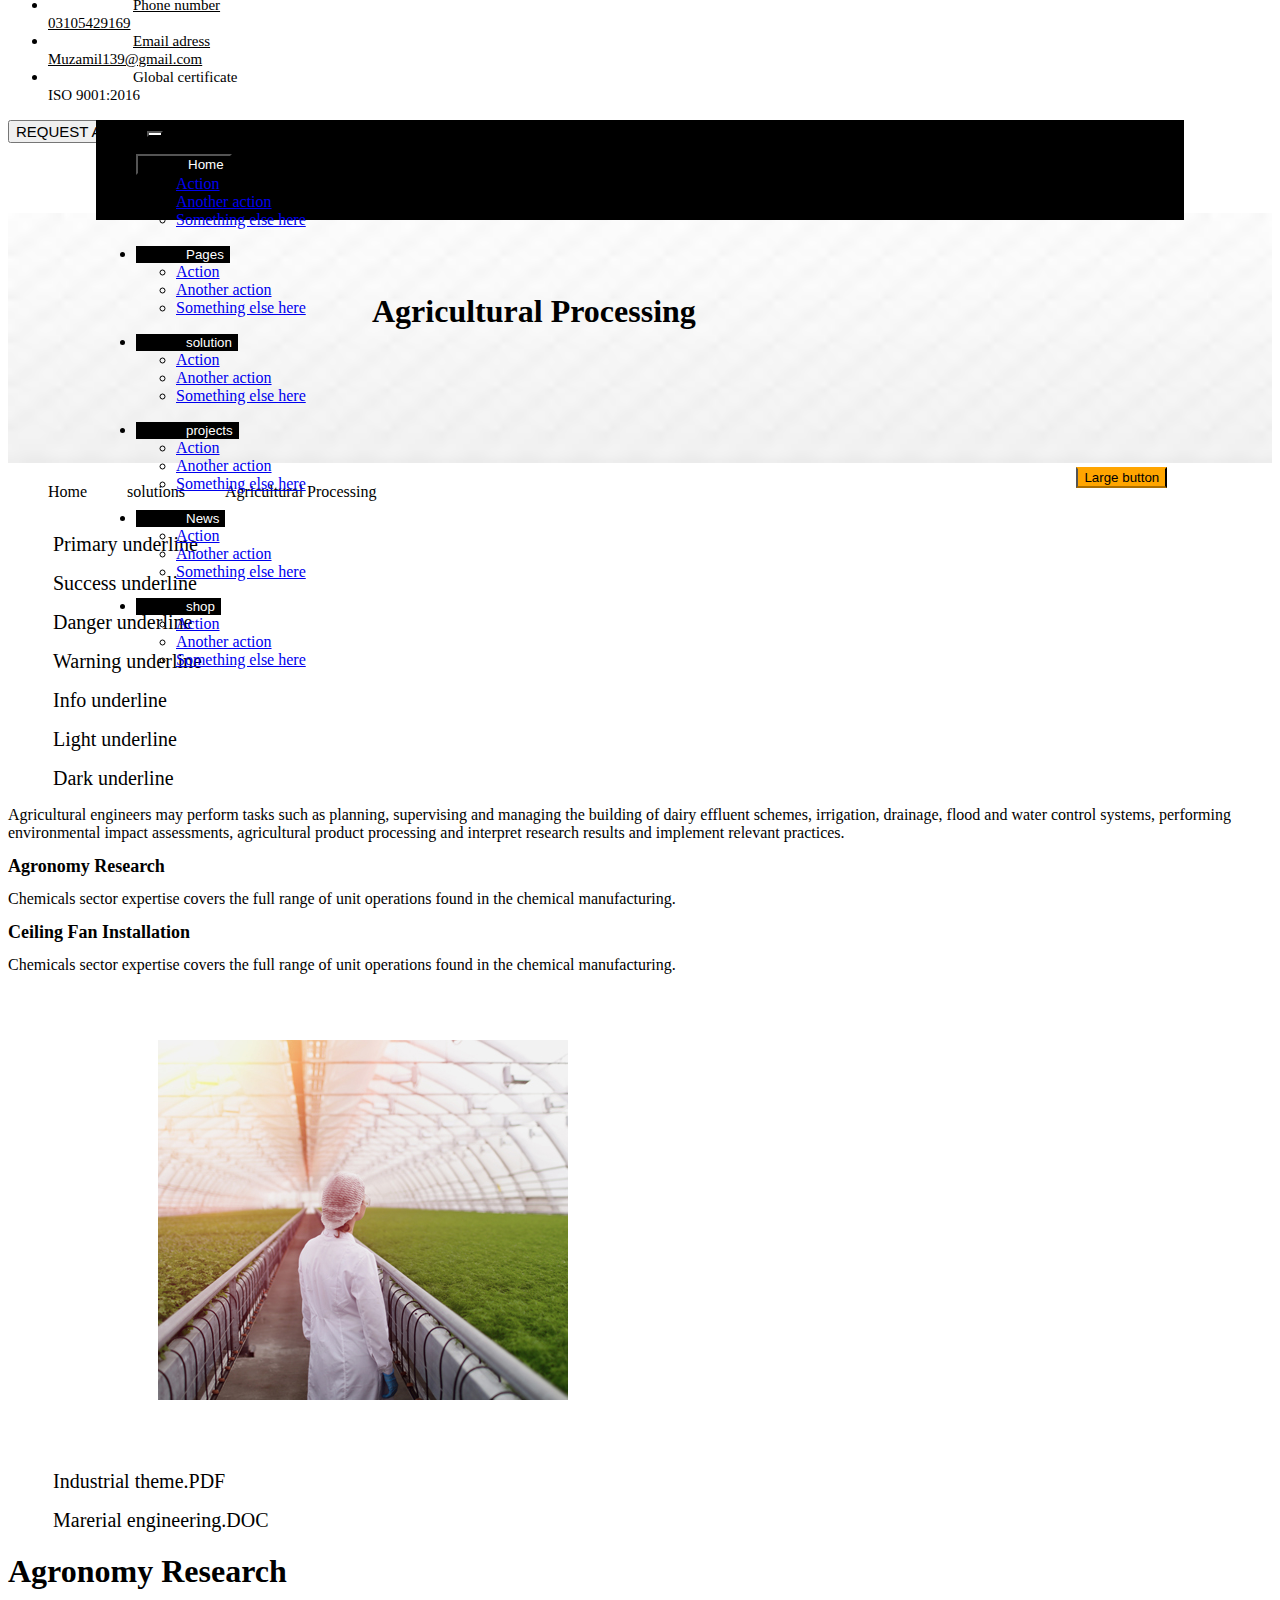
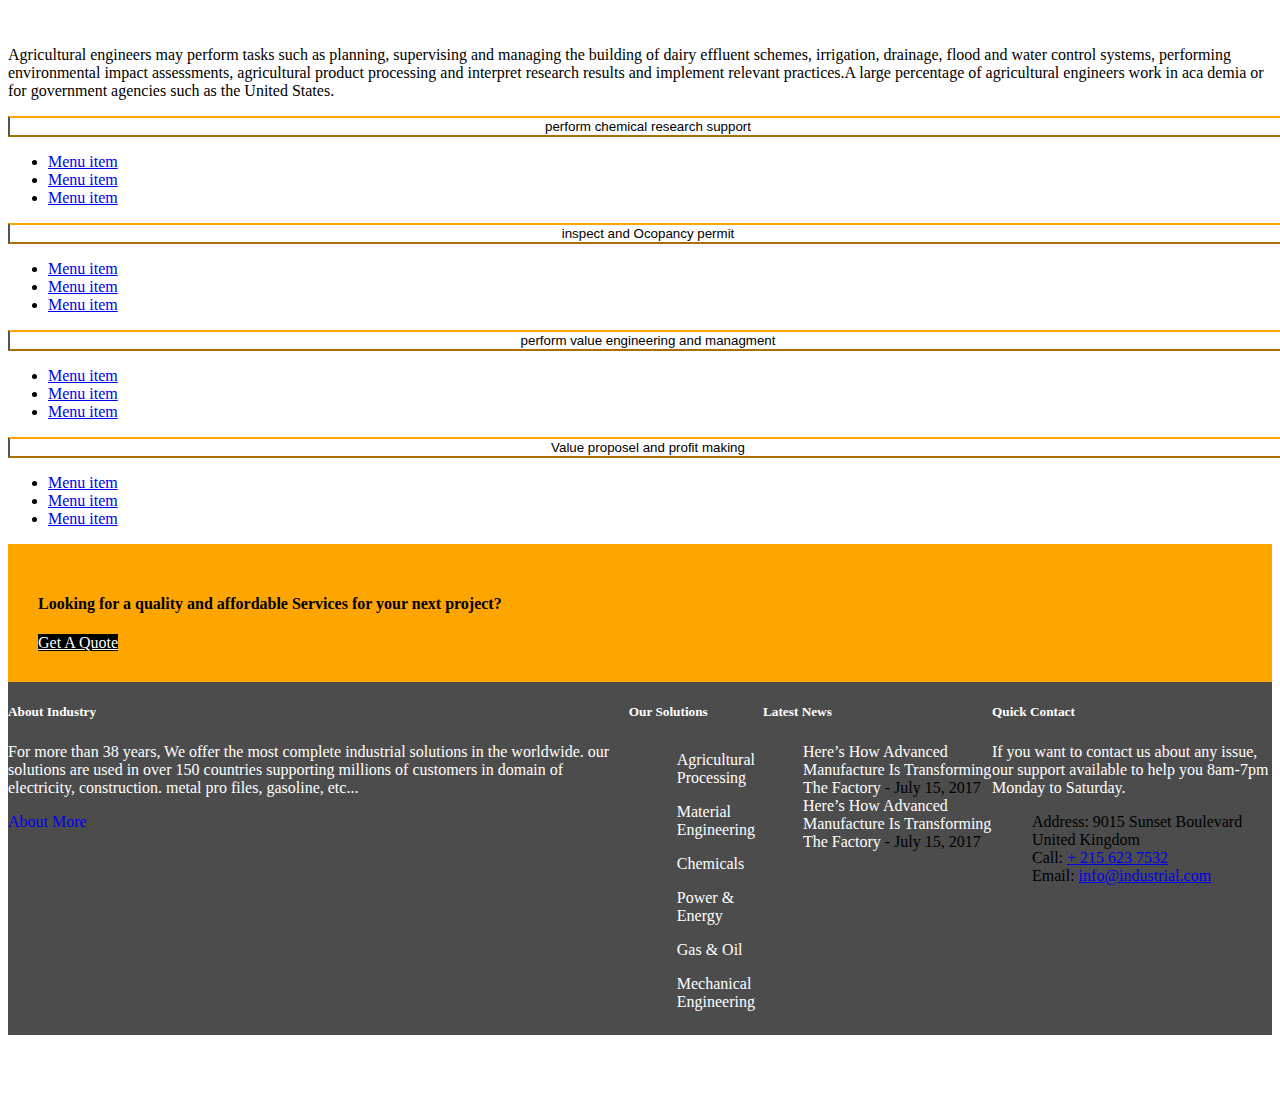
==== page-1.html @ cac2432e "Industrial" ====
<!doctype html>
<html lang="en">
  <head>
    <meta charset="utf-8">
    <meta name="viewport" content="width=device-width, initial-scale=1">
    <title>Bootstrap demo</title>
    <link href="https://cdn.jsdelivr.net/npm/bootstrap@5.3.2/dist/css/bootstrap.min.css" rel="stylesheet" integrity="sha384-T3c6CoIi6uLrA9TneNEoa7RxnatzjcDSCmG1MXxSR1GAsXEV/Dwwykc2MPK8M2HN" crossorigin="anonymous">
 <link rel="stylesheet" href="./assetes/owl-css/owl.carousel.min.css">
 <link rel="stylesheet" href="./assetes/owl-css/owl.theme.default.css">
 <link rel="stylesheet" href="./icomoon/style-1.css">
    <link rel="stylesheet" href="./style.css">
</head>
  <body>
    <div class="header">
    <div class="header-1">
        <nav style="margin-top: -75px !important;" class="navbar navmq navbar-expand-lg bg-body-tertiary n-col">
            <div class="container mr-1">
              <a class="navbar-brand" href="#"><img src="./img/logo (4).png" alt=""></a>
              <button class="navbar-toggler" type="button" data-bs-toggle="collapse" data-bs-target="#navbarSupportedContent" aria-controls="navbarSupportedContent" aria-expanded="false" aria-label="Toggle navigation">
                <span class="navbar-toggler-icon"></span>
              </button>
              <div class="collapse navbar-collapse" id="navbarSupportedContent">
                <ul class="navbar-nav me-auto mx-2 mb-lg-0">
                  <li class="nav-item">
                    <a style="color: black !important;" class="nav-link active" aria-current="page" href="#">Phone number <br>
                                                                            03105429169
                    </a>
                  </li>
                  <li class="nav-item">
                    <a style="color: black !important;"  class="nav-link" href="#">Email adress <br>Muzamil139@gmail.com</a>
                  </li>
                 
                  <li class="nav-item">
                    <a style="color: black !important;"  class="nav-link disabled" aria-disabled="true">Global certificate <br>ISO 9001:2016</a>
                  </li>
                </ul>
                <button type="button " class="btn btn-primary btn-lg">REQUEST A QUOTE</button>

              </div>
            </div>
          </nav>


          <div class="header-2">
            <nav class="navbar navbar-expand-lg navbar-dark bg-dark bg-black">
                <div class="container">
                  <a style="color: black !important;" class="navbar-brand" href="#">Navbar</a>
                  <button class="navbar-toggler" type="button" data-bs-toggle="collapse" data-bs-target="#navbarNavDarkDropdown" aria-controls="navbarNavDarkDropdown" aria-expanded="false" aria-label="Toggle navigation">
                    <span class="navbar-toggler-icon"></span>
                  </button>
                  <div  class="collapse navbar-collapse btn-5 " id="navbarNavDarkDropdown">
                    <ul  class="navbar-nav ">
                      <li class="nav-item dropdown">
                        <button class="btn  btn-dark dropdown-toggle btn-4 " data-bs-toggle="dropdown" aria-expanded="false">
                          Home
                        </button>
                        <ul class="dropdown-menu dropdown-menu-dark">
                          <li><a class="dropdown-item" href="#">Action</a></li>
                          <li><a class="dropdown-item" href="#">Another action</a></li>
                          <li><a class="dropdown-item" href="#">Something else here</a></li>
                        </ul>
                      </li>
                    </ul>
                    
                      <ul class="navbar-nav">
                        <li class="nav-item dropdown">
                          <button class="btn btn-1 btn-dark dropdown-toggle" data-bs-toggle="dropdown" aria-expanded="false">
                            Pages
                          </button>
                          <ul class="dropdown-menu dropdown-menu-dark">
                            <li><a class="dropdown-item" href="./page-1.html">Action</a></li>
                            <li><a class="dropdown-item" href="#">Another action</a></li>
                            <li><a class="dropdown-item" href="#">Something else here</a></li>
                          </ul>
                        </li>
                      </ul>
                      <ul class="navbar-nav">
                        <li class="nav-item dropdown">
                          <button class="btn btn-1 btn-dark dropdown-toggle" data-bs-toggle="dropdown" aria-expanded="false">
                            solution
                          </button>
                          <ul class="dropdown-menu dropdown-menu-dark">
                            <li><a class="dropdown-item" href="#">Action</a></li>
                            <li><a class="dropdown-item" href="#">Another action</a></li>
                            <li><a class="dropdown-item" href="#">Something else here</a></li>
                          </ul>
                        </li>
                      </ul>
                      <ul class="navbar-nav">
                        <li class="nav-item dropdown">
                          <button class="btn btn-1 btn-dark dropdown-toggle" data-bs-toggle="dropdown" aria-expanded="false">
                            projects
                          </button>
                          <ul class="dropdown-menu dropdown-menu-dark">
                            <li><a class="dropdown-item" href="./page-2.html">Action</a></li>
                            <li><a class="dropdown-item" href="#">Another action</a></li>
                            <li><a class="dropdown-item" href="#">Something else here</a></li>
                          </ul>
                        </li>
                      </ul>
                      <ul class="navbar-nav">
                        <li class="nav-item dropdown">
                          <button class="btn btn-1 btn-dark dropdown-toggle" data-bs-toggle="dropdown" aria-expanded="false">
                            News
                          </button>
                          <ul class="dropdown-menu dropdown-menu-dark">
                            <li><a class="dropdown-item" href="#">Action</a></li>
                            <li><a class="dropdown-item" href="#">Another action</a></li>
                            <li><a class="dropdown-item" href="#">Something else here</a></li>
                          </ul>
                        </li>
                      </ul>
                      <ul class="navbar-nav">
                        <li class="nav-item dropdown">
                          <button class="btn btn-1 btn-dark dropdown-toggle" data-bs-toggle="dropdown" aria-expanded="false">
                            shop
                          </button>
                          <ul class="dropdown-menu dropdown-menu-dark">
                            <li><a class="dropdown-item" href="#">Action</a></li>
                            <li><a class="dropdown-item" href="#">Another action</a></li>
                            <li><a class="dropdown-item" href="#">Something else here</a></li>
                          </ul>
                        </li>
                      </ul>
                     
        
                     
                  </div>
                </div>
              </nav>
          </div>
<div class="p-2"><img src="./img/top-bar.jpg" alt="">

<h1 class="txt">Agricultural Processing</h1>
</div>
<div class="p-3">
  <ul><li><a href="">Home</a></li></ul>
  <ul><li><a href="">solutions</a></li></ul>
  <ul><li><a href="">Agricultural Processing</a></li></ul>
  <div>
    <div class="button-p1">
      <button type="button me" class="btn btn-secondary btn-lg">Large button</button>
     </div></div></div>
     <div class="p-4">
      <div class="row"><div class="col-md-3 sm-6">
         <p><a href="#" class="primary">Primary underline</a></p>
        <p><a href="#" class="success">Success underline</a></p>
        <p><a href="#" class="danger">Danger underline</a></p>
        <p><a href="#" class="warning">Warning underline</a></p>
        <p><a href="#" class="info">Info underline</a></p>
        <p><a href="#" class="light">Light underline</a></p>
        <p><a href="#" class="dark">Dark underline</a></p></div>
    
    <div class="col-md-3 sm-6"><p>Agricultural engineers may perform tasks such as planning, supervising and managing the building of dairy effluent schemes, irrigation, drainage, flood and water control systems, performing environmental impact assessments, agricultural product processing and interpret research results and implement relevant practices.</p>
    <br>
    <h2 style="font-size: 18px; margin-top: -20px;">Agronomy Research</h2>
    <br>
    <p style="margin-top: -20px;">Chemicals sector expertise covers the full range of unit operations found in the chemical manufacturing.</p>
    <br>
    <h2 style="font-size: 18px; margin-top: -20px;">Ceiling Fan Installation</h2>
    <br>
    <p style="margin-top: -20px;">Chemicals sector expertise covers the full range of unit operations found in the chemical manufacturing.</p>
    </div>
    <div class="col-md-5 sm-6">
<img style="padding: 50px; padding-left: 150px;"  src="./img/sol-dtl.jpg" alt="">

    </div></div>




     </div>

<div class="p-5">
  <div class="row">
    <div class="col-md-4 sm-6">

  <p><a href="#" class="primary">Industrial theme.PDF</a></p>
  <p><a href="#" class="success">Marerial engineering.DOC</a></p>

</div>
<div class="col-md-8 sm-6">
  <h1>Agronomy Research</h1>
  <br>
  <p>Agricultural engineers may perform tasks such as planning, supervising and managing the building of dairy effluent schemes, irrigation, drainage, flood and water control systems, performing environmental impact assessments, agricultural product processing and interpret research results and implement relevant practices.A large percentage of agricultural engineers work in aca demia or for government agencies such as the United States.</p>
  <div class="btn-group d-1">
    <button class="btn btn-secondary dropdown-toggle d-2" type="button" data-bs-toggle="dropdown" data-bs-auto-close="true" aria-expanded="false">
      perform chemical research support
    </button>
    <ul class="dropdown-menu">
      <li><a class="dropdown-item" href="#">Menu item</a></li>
      <li><a class="dropdown-item" href="#">Menu item</a></li>
      <li><a class="dropdown-item" href="#">Menu item</a></li>
    </ul>
  </div>
  
  <div class="btn-group d-1">
    <button class="btn btn-secondary dropdown-toggle d-2" type="button" data-bs-toggle="dropdown" data-bs-auto-close="inside" aria-expanded="false">
      inspect and Ocopancy permit
    </button>
    <ul class="dropdown-menu">
      <li><a class="dropdown-item" href="#">Menu item</a></li>
      <li><a class="dropdown-item" href="#">Menu item</a></li>
      <li><a class="dropdown-item" href="#">Menu item</a></li>
    </ul>
  </div>
  
  <div class="btn-group d-1">
    <button class="btn btn-secondary dropdown-toggle d-2" type="button" data-bs-toggle="dropdown" data-bs-auto-close="outside" aria-expanded="false">
      perform value engineering and managment
    </button>
    <ul class="dropdown-menu">
      <li><a class="dropdown-item" href="#">Menu item</a></li>
      <li><a class="dropdown-item" href="#">Menu item</a></li>
      <li><a class="dropdown-item" href="#">Menu item</a></li>
    </ul>
  </div>
  
  <div class="btn-group d-1">
    <button class="btn btn-secondary dropdown-toggle d-2" type="button" data-bs-toggle="dropdown" data-bs-auto-close="false" aria-expanded="false">
      Value proposel and profit making
    </button>
    <ul class="dropdown-menu">
      <li><a class="dropdown-item" href="#">Menu item</a></li>
      <li><a class="dropdown-item" href="#">Menu item</a></li>
      <li><a class="dropdown-item" href="#">Menu item</a></li>
    </ul>
  </div>




</div>

</div></div>



<div class="p-6">

<section id="call-out" class="call-out-main-block">
  <div class="container">
    <div class="row">
      <div class="col-sm-10">
        <h4 class="call-block">Looking for a quality and affordable Services for your next project?</h4>
      </div>
      <div class="col-sm-2">
        <div class="call-btn">
          <a href="get-quote.html" class="btn btn-default b-5">Get A Quote</a>
        </div>
      </div>
    </div>
  </div>
</section></div>



<div class="footer-last">
  <div class="row p-5">
    <div class="col-md-3 col-sm-6">
      <div class="footer-about footer-widget">
        <h5 style="color: white;" class="footer-heading">About Industry</h5>
        <p style="color: white;">For more than 38 years, We offer the most complete industrial solutions in the worldwide. our solutions are used in over 150 countries supporting millions of customers in domain of electricity, construction. metal pro files, gasoline, etc...</p>     
        <a style="text-decoration: none;" href="about-us.html" class="plain-btn">About More</a>     
      </div>            
    </div>
    <div class="col-md-3 col-sm-6">
      <div class="footer-solutions footer-widget">
        <h5 style="color: white;" class="footer-heading">Our Solutions</h5>
        <ul>
          <li style="list-style-type: none; padding: 8px;"><a style="color:white; text-decoration: none;" href="#">Agricultural Processing</a></li>
          <li  style="list-style-type: none; padding: 8px;"><a style="color:white; text-decoration: none;" href="#">Material Engineering</a></li>
          <li  style="list-style-type: none;  padding: 8px;"><a style="color:white; text-decoration: none;" href="#">Chemicals</a></li>
          <li  style="list-style-type: none;  padding: 8px;"><a style="color:white; text-decoration: none;" href="#">Power &amp; Energy</a></li>
          <li  style="list-style-type: none;  padding: 8px;"><a style="color:white; text-decoration: none;" href="#">Gas &amp; Oil</a></li>
          <li  style="list-style-type: none;  padding: 8px;"><a style="color:white; text-decoration: none;" href="#">Mechanical Engineering</a></li>
        </ul>
      </div>
    </div>
    <div class="col-md-3 col-sm-6">
      <div class="footer-news footer-widget">
        <h5 style="color: white;" class="footer-heading">Latest News</h5>
        <ul>
          <li><a href="#">Here’s How Advanced Manufacture Is Transforming The Factory</a> - July 15, 2017</li>
          <li><a  href="#">Here’s How Advanced Manufacture Is Transforming The Factory</a> - July 15, 2017</li>
        </ul>           
      </div>
    </div>
    <div class="col-md-3 col-sm-6">
      <div class="footer-contact footer-widget">
        <h5 style="color: white;" class="footer-heading">Quick Contact</h5>
        <p style="color: white;">If you want to contact us about any issue, our support available to help you 8am-7pm Monday to Saturday.</p>
        <ul class="footer-address">
          <li style="list-style-type: none;"><span>Address:</span> 9015 Sunset Boulevard United Kingdom</li>
          <li style="list-style-type: none;"><span>Call:</span> <a  href="tel:#">+ 215 623 7532</a></li>
          <li style="list-style-type: none;"><span>Email:</span> <a href="mailto:#">info@industrial.com</a></li>
        </ul>
      </div>
    </div>
  </div>

</div>



















    <script src="https://code.jquery.com/jquery-3.7.1.min.js"></script>
    <script src="./app.js"></script>
    <script src="./assetes/owl-js/owl.carousel.min.js"></script>
    <script src="https://cdn.jsdelivr.net/npm/bootstrap@5.3.2/dist/js/bootstrap.bundle.min.js" integrity="sha384-C6RzsynM9kWDrMNeT87bh95OGNyZPhcTNXj1NW7RuBCsyN/o0jlpcV8Qyq46cDfL" crossorigin="anonymous"></script>
  
  </body>
</html>
---- icomoon/style-1.css ----
@font-face {
  font-family: 'icomoon';
  src:  url('fonts/icomoon.eot?oyw1ng');
  src:  url('fonts/icomoon.eot?oyw1ng#iefix') format('embedded-opentype'),
    url('fonts/icomoon.ttf?oyw1ng') format('truetype'),
    url('fonts/icomoon.woff?oyw1ng') format('woff'),
    url('fonts/icomoon.svg?oyw1ng#icomoon') format('svg');
  font-weight: normal;
  font-style: normal;
  font-display: block;
}

[class^="icon-"], [class*=" icon-"] {
  /* use !important to prevent issues with browser extensions that change fonts */
  font-family: 'icomoon' !important;
  speak: never;
  font-style: normal;
  font-weight: normal;
  font-variant: normal;
  text-transform: none;
  line-height: 1;

  /* Better Font Rendering =========== */
  -webkit-font-smoothing: antialiased;
  -moz-osx-font-smoothing: grayscale;
}

.icon-keyboard_arrow_right:before {
  content: "\e906";
}
.icon-keyboard_arrow_left:before {
  content: "\e907";
}
.icon-heart:before {
  content: "\e903";
}
.icon-love:before {
  content: "\e903";
}
.icon-like:before {
  content: "\e903";
}
.icon-search:before {
  content: "\e904";
}
.icon-cart:before {
  content: "\e905";
}
.icon-purchase:before {
  content: "\e905";
}
.icon-ecommerce:before {
  content: "\e905";
}
.icon-shopping:before {
  content: "\e905";
}
.icon-linkedin:before {
  content: "\e902";
}
.icon-twitter:before {
  content: "\e901";
}
.icon-facebook:before {
  content: "\e900";
}
---- style.css ----
.nav-link {
color: white!important;
padding: 50px;
padding-left: 110px!important;
top: 20px !important;
}
.bg-body-tertiary {
    --bs-bg-opacity: 1;
    background-color:rgb(0, 0,0,0.8)!important;
}
.btn-group-lg>.btn, .btn-lg {
    margin: 50px!important;
}
.btn-1{
    color: black !important;;
    background-color:white!important ;
    border: none!important;
}
.bg-dark{
    background-color:white!important;
    width: 65%;
    height: 100px;
    left: 50%;
    transform: translate(-50%);
}
.navbar-toggler{
    background-color:white !important;
}
@media screen and (max-width: 991px) {
    .bg-dark { 
        background-color: black !important;
    }
    .navbar-toggler {
        background-color: burlywood !important;
    }
    .btn-1 {
        margin: 10px;
  }
}
.contact a{
    text-decoration: none;
    color: black;
    
}
.contact{
    padding-left: 30px;
}
.bg-body-tertiary {
position: relative;

}
.bg-dark {
    position: absolute;
    top: 110px;
    z-index: +1;

}
.navbar-expand-lg .navbar-nav .nav-link {
    
    font-size: 15px;
}


.navbar-collapse {
    flex-basis: 100%;
    flex-grow: 1;
     padding-top: 0px !important;
    
}
.header-3{
    width: 100%;
    
    background-color: orange;
    position: absolute;
    
}

.header-4{
    width: 95%;
    
    background-color: white;
    position: relative;
    margin-top: 100px;
    margin-left:50% ;
    transform: translate(-50%);
    display: block;
    

}
.header-5{
    width: 28%;
    height: 200px;
}
.header-5 img{
    padding: 20px;
    border-radius: 10%;
    width: 100%;
    
}

.btn-primary {
    --bs-btn-color: #fff;
    --bs-btn-bg: orange;
    --bs-btn-border-color:orange;
    --bs-btn-hover-color:white;
    --bs-btn-hover-bg: black;
    font-size: 15px !important;
    transition: 1s;
    --bs-btn-hover-border-color: black;
    --bs-btn-focus-shadow-rgb: 49,132,253;
    --bs-btn-active-color: #fff;
    --bs-btn-active-bg: #0a58ca;
    --bs-btn-active-border-color: #0a53be;
    --bs-btn-active-shadow: inset 0 3px 5px rgba(0, 0, 0, 0.125);
    --bs-btn-disabled-color: #fff;
    --bs-btn-disabled-bg: #0d6efd;
    --bs-btn-disabled-border-color: #0d6efd;
}
.bg-dark {
    width: 85% !important;
    top: 120px !important;
}
.btn-group-lg>.btn, .btn-lg {
margin: 0px!important;
}
.nav-link {
    color: white!important;
    padding: 50px;
    padding-left: 85px!important;
    top: 20px !important;
}
@media screen and (max-width: 1199px) {

    .bg-dark {
        top: 160px !important;
    }



}
@media screen and (max-width: 991px) {

    .bg-dark {
        top: 65px !important;
        

    }


}
*, ::after, ::before {
     box-sizing: content-box;
}
@media screen and (max-width: 991px) {
    
    .navmq{
        z-index: +2 !important;
    }

}
.btn-1 {
    padding-left: 20px !important;
}
.contact a {
    padding-left: 40px !important;
}

.header-6{
    width: 28%;
    height: 200px;
}
.header-6 img{
    padding: 20px;
    border-radius: 10%;
    width: 100%;
    margin-left: 35px !important;
    
}
.header-7{
    width: 28%;
    height: 200px;
}
.header-7 img{
    padding: 20px;
    border-radius: 10%;
    width: 100%;
    margin-left: 70px !important;
}

.header-8{
    display: flex;
}
.header-9{
    display: flex;
}
.heading{
    margin-top: 200px;
    display: flex;
    text-align: center;
    justify-content: center;
    

}
.mian-1{
    margin-top: 65px;
    margin-left: 80px;
    
    display: flex;
}
.img-1{
    display: flex;
    
}
.img-1 img{
    padding: 20px;
    width: 250px;
}
 
@media screen and (max-width: 1186px) {

.header-4{
width: 75%;
}
.col-md-3 .imq{
    padding-left: 80px;
}



}
@media screen and (max-width: 1080px) {
.header-4{
    width: 85%;
}




}
@media screen and (max-width: 766px) {
    .col-md-3 .imq{
        
        width: 20%;
    }
   
    .col-md-3 .imq{
        padding-left: 10px;
        width: 80%;
    }
   
.header-4{
    width:65% ;
}

}
@media screen and (max-width: 736px) {
    .col-md-3 .imq{
        
        width: 20%;
    }
   
    .col-md-3 .imq{
        padding-left: 2px !important;
        width: 60%;
    }



}
@media screen and (max-width: 736px) {
    .col-md-3 img{
        
        width: 20%;
    }
   
    .col-md-3 img{
        padding-left: 2px !important;
        width: 60%;
    }



}
.main{
    margin-top: 1100px;
    margin-left: 50px;
}
.row {
    --bs-gutter-x: 0rem !important;


}
@media screen and (max-width: 1070px) {

    .main{
        margin-top: 1650px;
        margin-left: 50px;
    }



}
@media screen and (max-width: 766px) {


    .main{
        margin-top: 2200px;
        margin-left: 50px;
    }

}

@media screen and (max-width: 737px) {


    .main{
        margin-top: 1800px;
        margin-left: 50px;
    }




}
@media screen and (max-width: 582px) {

    .main{
        margin-top: 1650px;
        margin-left: 50px;
    }


}
@media screen and (max-width: 400px) {

    .main{
        margin-top: 1450px;
        margin-left: 50px;
    }



}
.owl-theme .owl-nav {
    text-align: center;
    display: initial;
    
    -webkit-tap-highlight-color: transparent;
}

.owl-nav{
    display:flex;
}
.owel-1{
    width: 100%;
}
.section-heading{
    background-color:rgb(0, 0,0,0.8);
    color: white;
    padding: 24px;
    
}
.bgc-1{
    background-color:rgb(0, 0,0,0.7) !important;
    padding:50px 0;

}
.item{
    padding: 16px;
}
.footer-1{
    margin-top: 0px;
    margin-left: 0px;
    
    
}
.owl-theme .owl-nav {
    display: none;
}
.owl-theme .owl-dots {


    display: none;
}
.lower img{
    width:100%;
    position: absolute;
}
.lo-2{
    position: relative;
    display: flex;
    justify-content: center;
    text-align: center;
   font-size: xx-large;
    width: 100%;
}
@media screen and (max-width: 834px) {

    .lo-2{
        display: none;
        
    }
}
 .pa-1 img{
    padding: 30px !important;
    border: none;

}
 .pa-2 img{
    padding: 30px !important;

}
 .pa-3 img{
    padding: 30px !important ;

}
.card {
    
    border: none !important;
}
.footer-3{
    width: 100%;
    height: 150px;
    background-color:rgb(0, 0, 0,0.8);
    display: flex;
}
.footer-3 img{
    padding-left: 60px;
    padding-top: 25px;
    width: 180px;
}
.writing h5{
    color: white;
    padding-top: 30px;
    padding-left: 30px;
}
.writing p{
    color: white;
    padding-left: 30px;
}
.form-control{
width: 250px;
height: 30px;
margin-top: 50px;
    margin-left: 270px;
    border-top-right-radius: 0%;
    border-bottom-right-radius: 0%;

}
.bt-1{
    margin-top: 50px;
    background-color: orange;
    height: 30px;
    border-radius: 0% !important;
}
@media screen and (max-width: 921px) {
    .form-control{
        display: none;
    }
    .bt-1{
        display: none;
    }



}
.footer-last{
width: 100%;

background-color:rgb(0, 0, 0,0.7);
display: flex;


}
.footer-news ul li{
    list-style-type: none;

}
.footer-news ul li a{
    color: white;
    text-decoration: none;
}
.col-md-3-sm-6 img{
padding: 80px !important;

}
.n-col{
    background-color: white !important;
    color: black;
    height: 280px;
    
}
.bg-black{
    background-color: black !important;
}

.btn-5 ul li button {
background-color: black !important;
color: white !important;
padding-left: 50px !important;



}

.p-2 img{
    width: 100% ;
    height: 250px;
    position: relative;
    display: inline-block;
}
.txt{
    position: absolute;
    margin-top: 80px;
    margin-left: -900px; 
    display: inline-block;
    
}
.p-3 ul li{
    list-style-type: none;
    
}
.p-3 ul li a{
    color: black;
    text-decoration: none;
   
}

.p-3{
    display: flex;
}
.button-p1{
margin-left: 700px;
}

@media screen and (max-width: 1199px) {

    .button-p1{
        display: none;
        }

}
.btn-secondary {
    --bs-btn-color: #fff;
    background-color: orange !important;
    --bs-btn-bg: #6c757d;
    border-block-color: orange !important;
     --bs-btn-hover-color: black; 
    --bs-btn-hover-bg: #f8fafc; 
    
    --bs-btn-focus-shadow-rgb: 130,138,145;
    --bs-btn-active-color: #fff;
     --bs-btn-active-bg: #565e64; 
    --bs-btn-active-border-color: #51585e;
    --bs-btn-active-shadow: inset 0 3px 5px rgba(0, 0, 0, 0.125);
    --bs-btn-disabled-color: #fff;
    --bs-btn-disabled-bg: #6c757d;
    --bs-btn-disabled-border-color: #6c757d;




}


.col-md-3 p a{
    color: black !important;
    text-decoration: none !important;
    padding: 45px;
    font-size:20px ;
}
.p-4{
    display: flex;
}
.col-md-4 p a{
    color: black !important;
    text-decoration: none !important;
    padding: 45px;
    font-size:20px ;
}
.p-5{
    display: flex;
}
.d-1{
    display: block !important;
    background-color: white !important;
   
}
.d-2{
    border-radius: 0% !important;
    background-color: #fff !important;
    color: black;
    width: 100% !important;

}

.b-5{
    background-color:black !important;
    color: white !important;
}
.p-6{
    background-color:orange ;
}
#call-out{
    padding: 30px;
}
.project-dtl-block {
    background-color: #F6F6F6;
    padding: 40px 47px 40px 37px;
    border-left: 3px solid #ECC53F;
    margin-bottom: 34px;
}
.p2-1{
    display: flex;
}
@media screen and (max-width: 1000px) {
    .p2-1{
        display: block;
    }
}

.project-nav-block {
    background-color: #FFF;
    padding: 36px 0;
    -webkit-transition: all 0.5s ease;
    -ms-transition: all 0.5s ease;
    -o-transition: all 0.5s ease;
    -moz-transition: all 0.5s ease;
    transition: all 0.5s ease;
    
}



.p2-3{
    display: flex !important;
}
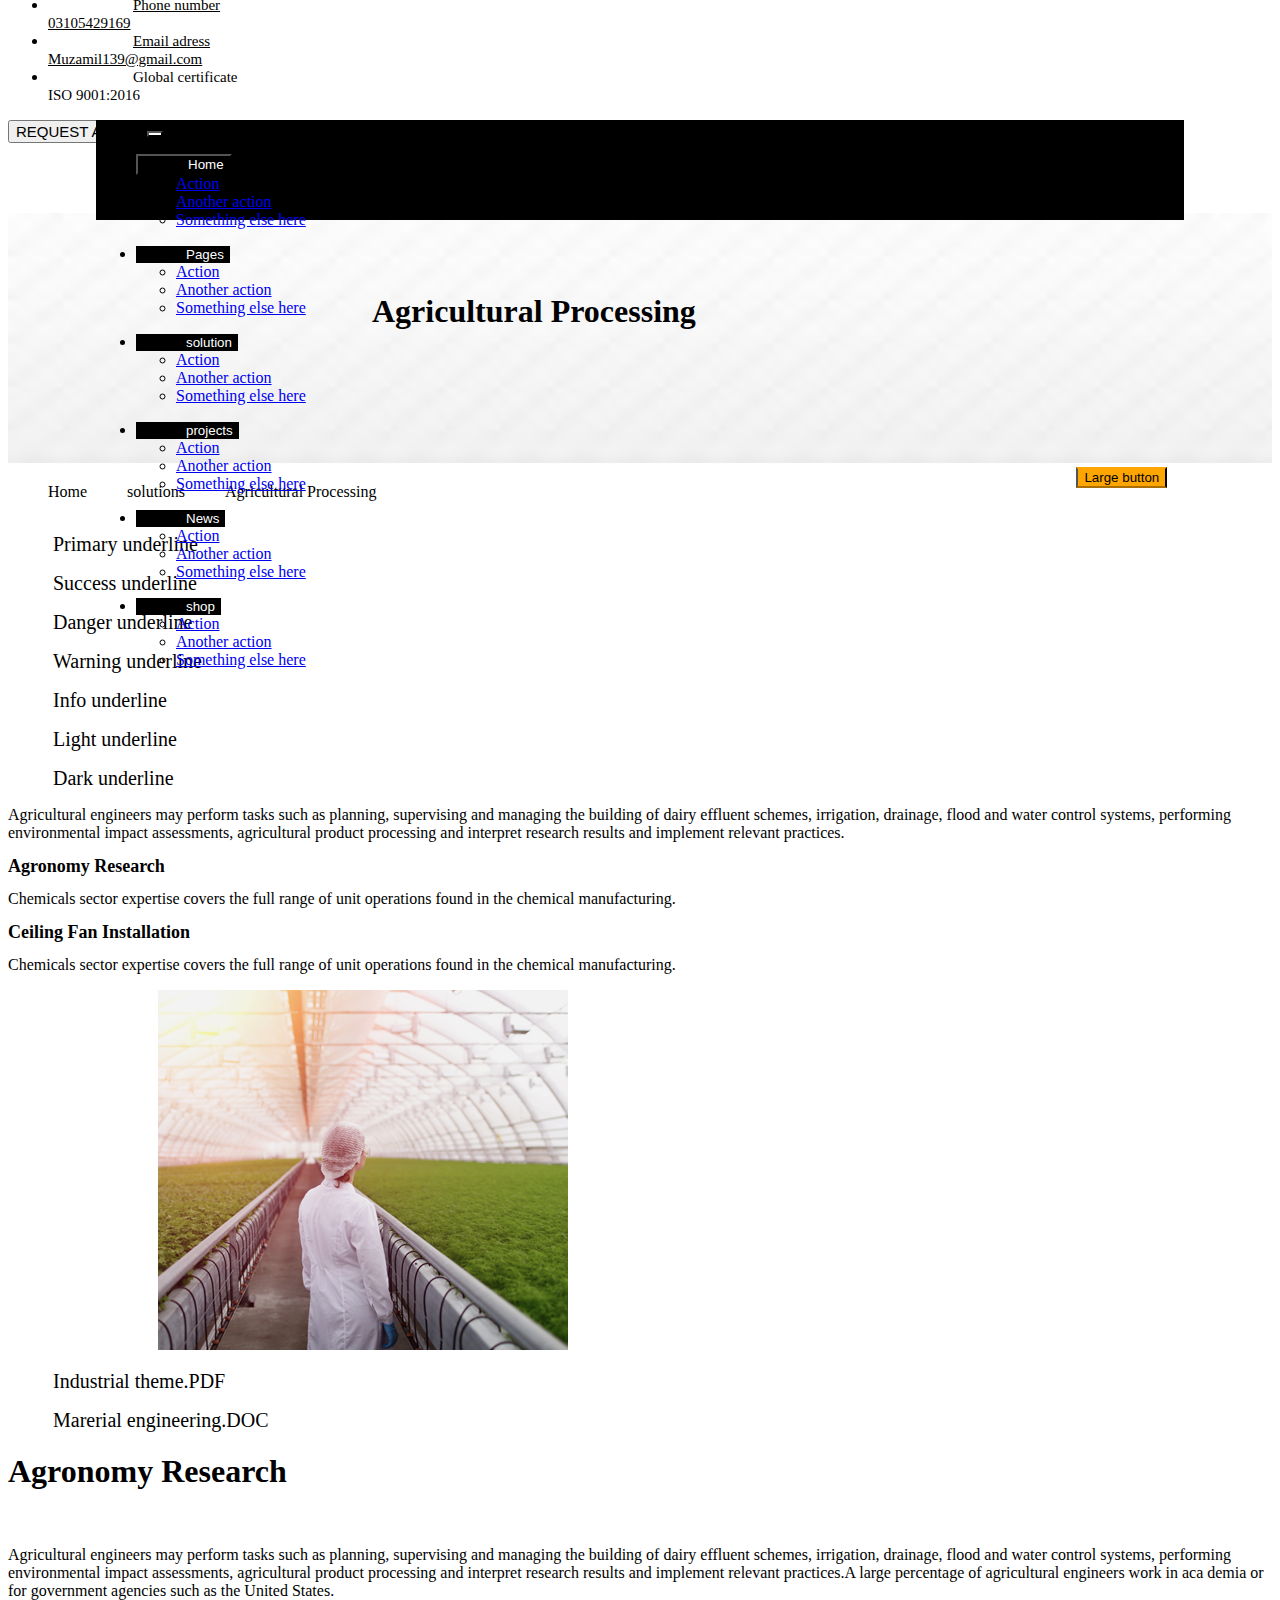
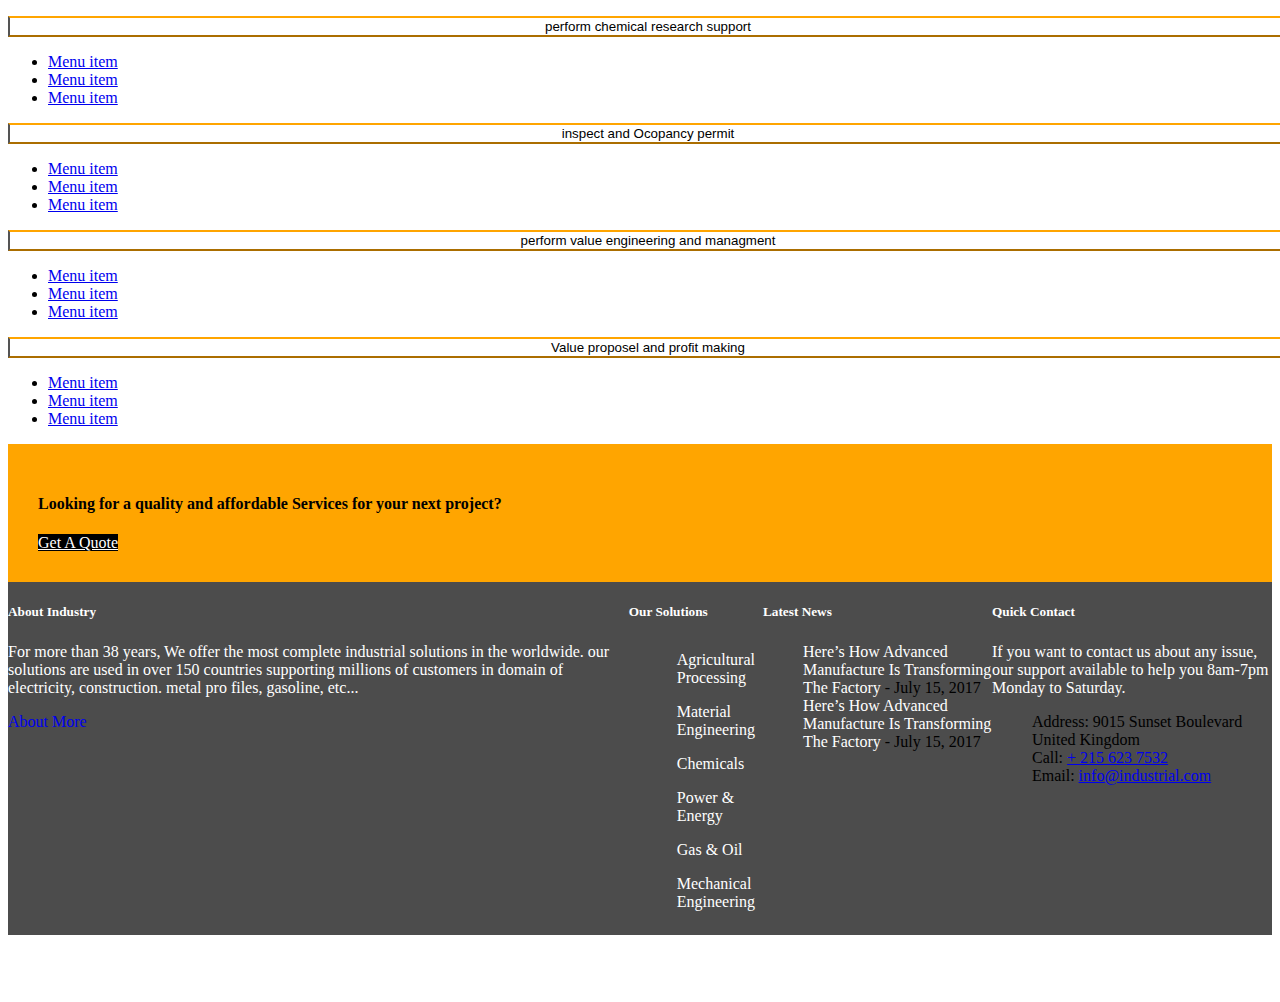
==== commit 6a91f71e: "Industrial" ====
--- a/page-1.html
+++ b/page-1.html
@@ -141,8 +141,8 @@
     <div class="button-p1">
       <button type="button me" class="btn btn-secondary btn-lg">Large button</button>
      </div></div></div>
-     <div class="p-4">
-      <div class="row"><div class="col-md-3 sm-6">
+     <div  class="p-4">
+      <div class="row"><div class="col-md-3 sm-12">
          <p><a href="#" class="primary">Primary underline</a></p>
         <p><a href="#" class="success">Success underline</a></p>
         <p><a href="#" class="danger">Danger underline</a></p>
@@ -151,18 +151,18 @@
         <p><a href="#" class="light">Light underline</a></p>
         <p><a href="#" class="dark">Dark underline</a></p></div>
     
-    <div class="col-md-3 sm-6"><p>Agricultural engineers may perform tasks such as planning, supervising and managing the building of dairy effluent schemes, irrigation, drainage, flood and water control systems, performing environmental impact assessments, agricultural product processing and interpret research results and implement relevant practices.</p>
+    <div   class="col-md-3 sm-12 wp"><p >Agricultural engineers may perform tasks such as planning, supervising and managing the building of dairy effluent schemes, irrigation, drainage, flood and water control systems, performing environmental impact assessments, agricultural product processing and interpret research results and implement relevant practices.</p>
     <br>
-    <h2 style="font-size: 18px; margin-top: -20px;">Agronomy Research</h2>
+    <h2 style="font-size: 18px; margin-top: -20px">Agronomy Research</h2>
     <br>
-    <p style="margin-top: -20px;">Chemicals sector expertise covers the full range of unit operations found in the chemical manufacturing.</p>
+    <p style="margin-top: -20px; ">Chemicals sector expertise covers the full range of unit operations found in the chemical manufacturing.</p>
     <br>
-    <h2 style="font-size: 18px; margin-top: -20px;">Ceiling Fan Installation</h2>
+    <h2 style="font-size: 18px; margin-top: -20px; ">Ceiling Fan Installation</h2>
     <br>
-    <p style="margin-top: -20px;">Chemicals sector expertise covers the full range of unit operations found in the chemical manufacturing.</p>
+    <p style="margin-top: -20px; ">Chemicals sector expertise covers the full range of unit operations found in the chemical manufacturing.</p>
     </div>
     <div class="col-md-5 sm-6">
-<img style="padding: 50px; padding-left: 150px;"  src="./img/sol-dtl.jpg" alt="">
+<img class="wm" style=" padding-left:150px;"  src="./img/sol-dtl.jpg" alt="">
 
     </div></div>
 
@@ -172,17 +172,17 @@
      </div>
 
 <div class="p-5">
-  <div class="row">
-    <div class="col-md-4 sm-6">
+  <div style="width: 100% !important;" class="row ">
+    <div  class="col-md-4 sm-4">
 
   <p><a href="#" class="primary">Industrial theme.PDF</a></p>
   <p><a href="#" class="success">Marerial engineering.DOC</a></p>
-
-</div>
-<div class="col-md-8 sm-6">
+    </div>
+
+<div  class="col-md-8 sm-6">
   <h1>Agronomy Research</h1>
   <br>
-  <p>Agricultural engineers may perform tasks such as planning, supervising and managing the building of dairy effluent schemes, irrigation, drainage, flood and water control systems, performing environmental impact assessments, agricultural product processing and interpret research results and implement relevant practices.A large percentage of agricultural engineers work in aca demia or for government agencies such as the United States.</p>
+  <p style="width: 100% !important;">Agricultural engineers may perform tasks such as planning, supervising and managing the building of dairy effluent schemes, irrigation, drainage, flood and water control systems, performing environmental impact assessments, agricultural product processing and interpret research results and implement relevant practices.A large percentage of agricultural engineers work in aca demia or for government agencies such as the United States.</p>
   <div class="btn-group d-1">
     <button class="btn btn-secondary dropdown-toggle d-2" type="button" data-bs-toggle="dropdown" data-bs-auto-close="true" aria-expanded="false">
       perform chemical research support
--- a/style.css
+++ b/style.css
@@ -636,50 +636,73 @@
 .p2-3{
     display: flex !important;
 }
-
-
-
-
-
-
-
-
-
-
-
-
-
-
-
-
-
-
-
-
-
-
-
-
-
-
-
-
-
-
-
-
-
-
-
-
-
-
-
-
-
-
-
-
-
-
-
+@media screen and (max-width: 496px) {
+    .footer-3 p{
+        display: none !important;
+    }
+
+
+}
+.btm{
+    background-color: #fff !important;
+    color: blue !important;
+    border-radius: 0% !important;
+    border: none !important;
+}
+@media screen and (max-width: 766px) {
+    .wm{
+        display: none;
+    }
+}
+@media screen and (max-width: 766px) {
+    .wp{
+        width: 100%;
+
+    }
+
+}
+
+
+
+
+
+
+
+
+
+
+
+
+
+
+
+
+
+
+
+
+
+
+
+
+
+
+
+
+
+
+
+
+
+
+
+
+
+
+
+
+
+
+
+
+
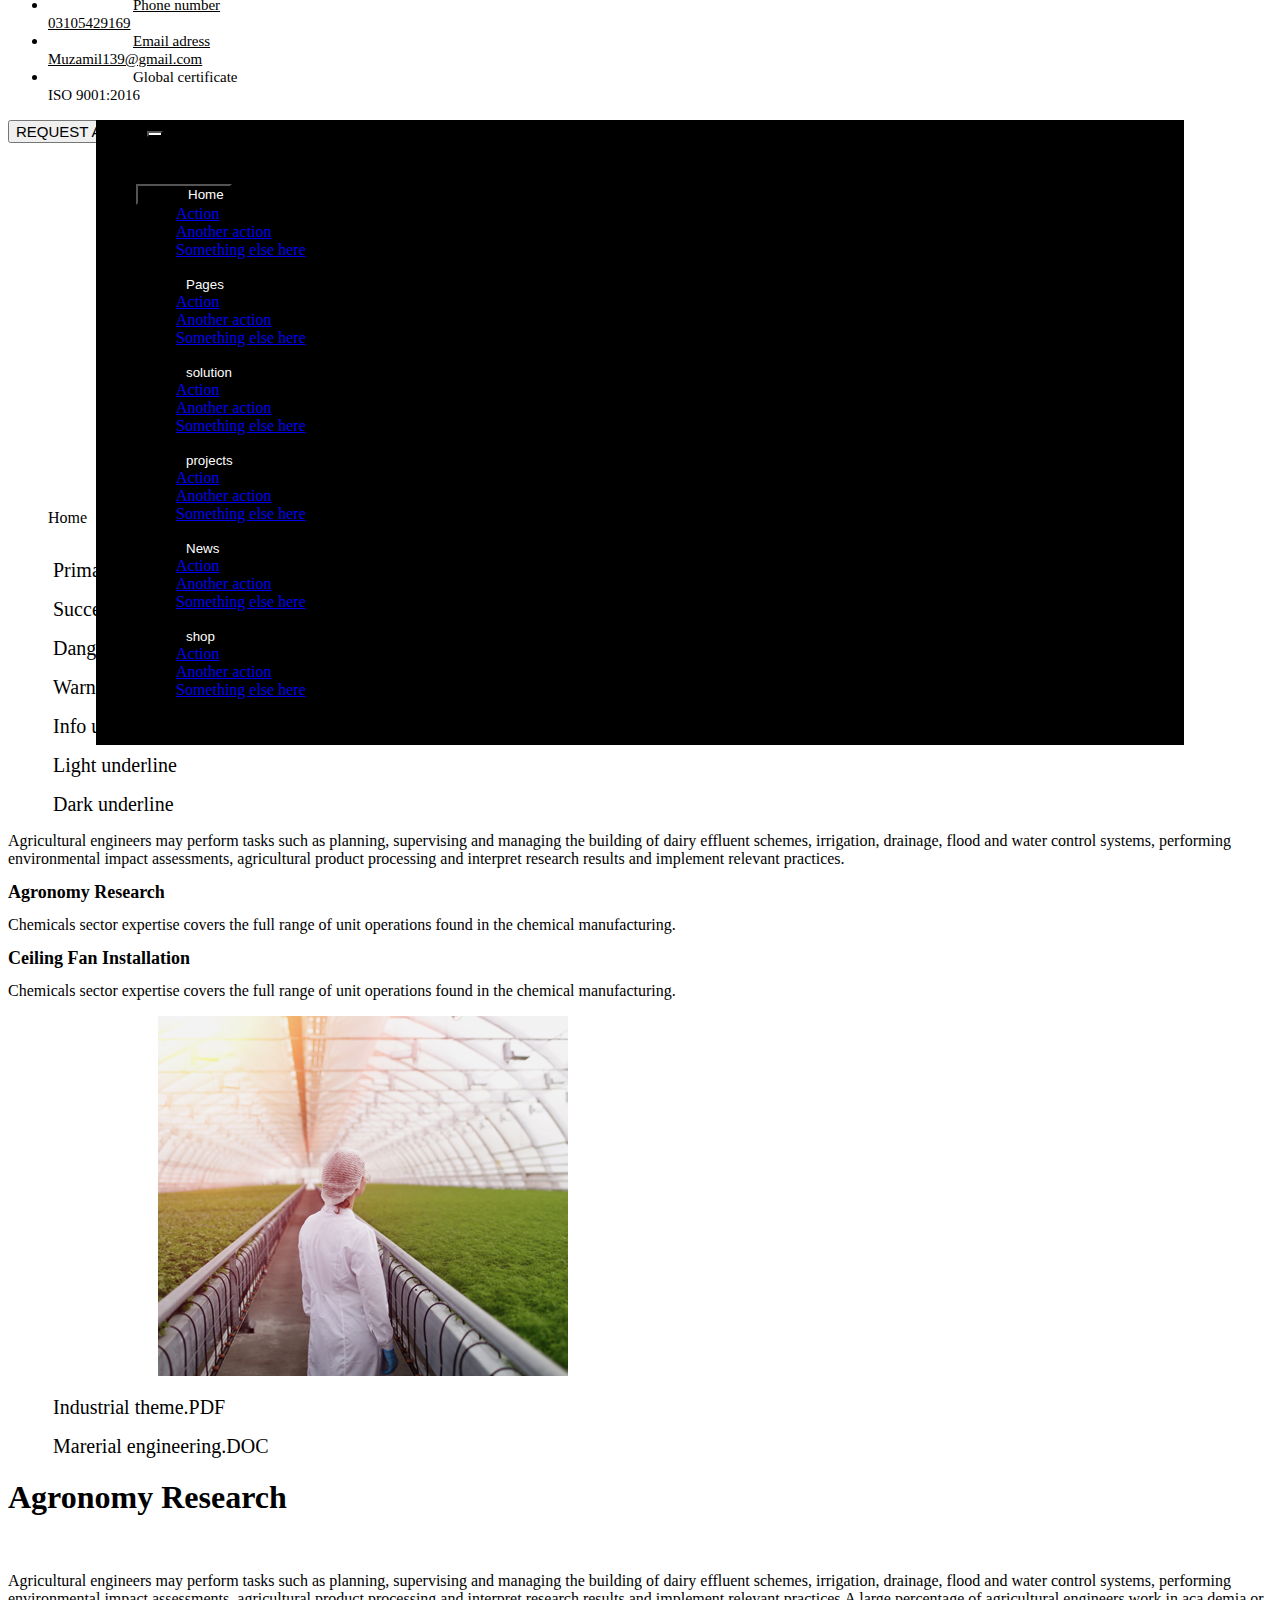
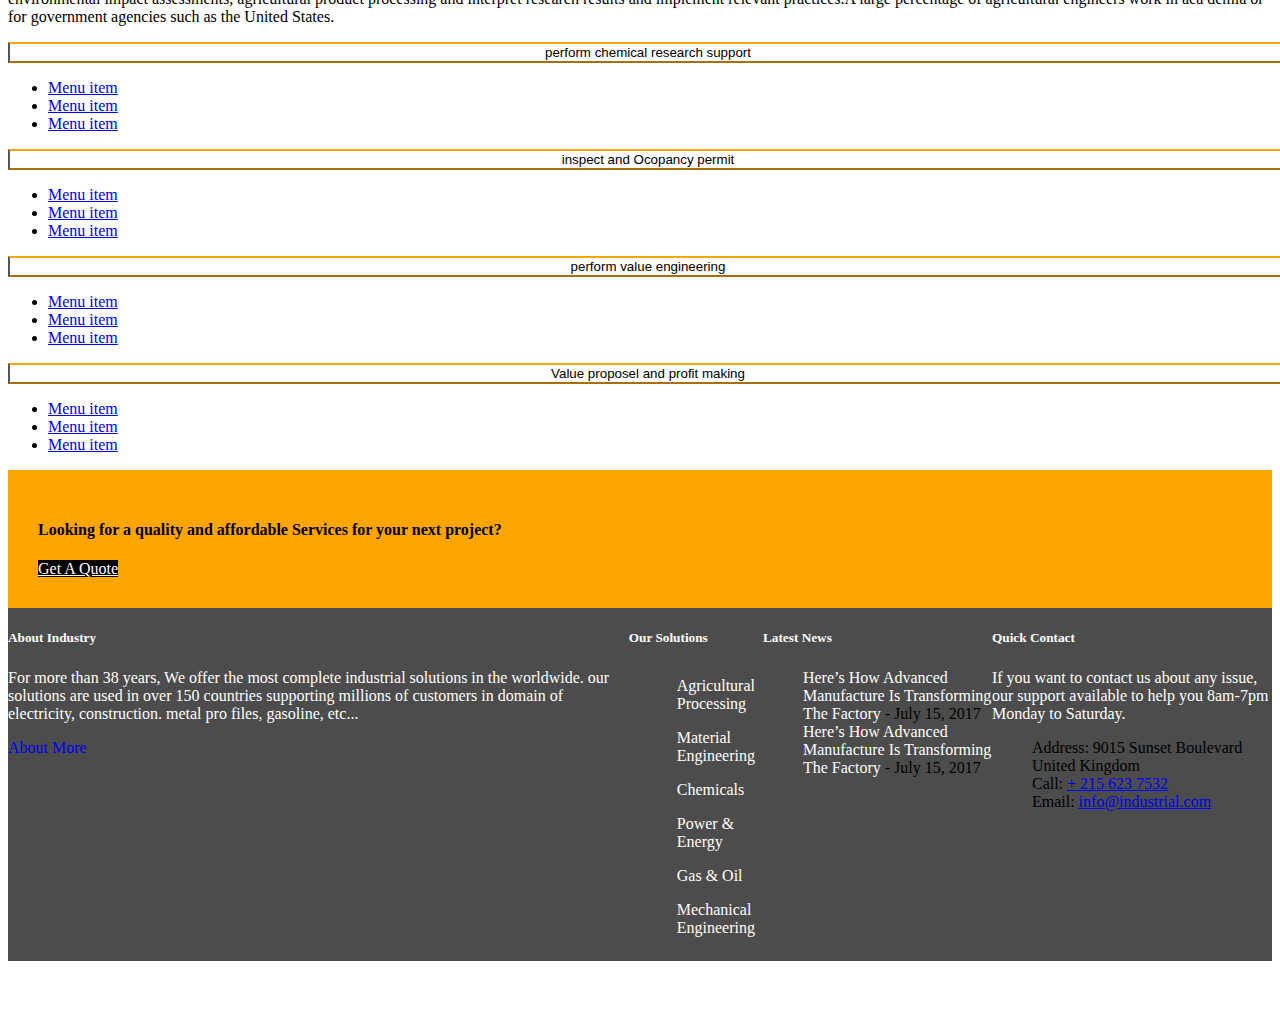
==== commit 2a911ae9: "Industrial" ====
--- a/page-1.html
+++ b/page-1.html
@@ -48,7 +48,7 @@
                   <button class="navbar-toggler" type="button" data-bs-toggle="collapse" data-bs-target="#navbarNavDarkDropdown" aria-controls="navbarNavDarkDropdown" aria-expanded="false" aria-label="Toggle navigation">
                     <span class="navbar-toggler-icon"></span>
                   </button>
-                  <div  class="collapse navbar-collapse btn-5 " id="navbarNavDarkDropdown">
+                  <div style="padding: 30px 0% !important;" class="collapse navbar-collapse btn-5 " id="navbarNavDarkDropdown">
                     <ul  class="navbar-nav ">
                       <li class="nav-item dropdown">
                         <button class="btn  btn-dark dropdown-toggle btn-4 " data-bs-toggle="dropdown" aria-expanded="false">
@@ -129,9 +129,9 @@
                 </div>
               </nav>
           </div>
-<div class="p-2"><img src="./img/top-bar.jpg" alt="">
-
-<h1 class="txt">Agricultural Processing</h1>
+
+
+<h1 style="padding: 100px !important;" class="txt">Agricultural Processing</h1>
 </div>
 <div class="p-3">
   <ul><li><a href="">Home</a></li></ul>
@@ -207,7 +207,7 @@
   
   <div class="btn-group d-1">
     <button class="btn btn-secondary dropdown-toggle d-2" type="button" data-bs-toggle="dropdown" data-bs-auto-close="outside" aria-expanded="false">
-      perform value engineering and managment
+      perform value engineering
     </button>
     <ul class="dropdown-menu">
       <li><a class="dropdown-item" href="#">Menu item</a></li>
--- a/style.css
+++ b/style.css
@@ -20,7 +20,7 @@
 .bg-dark{
     background-color:white!important;
     width: 65%;
-    height: 100px;
+    
     left: 50%;
     transform: translate(-50%);
 }
@@ -156,6 +156,7 @@
     
     .navmq{
         z-index: +2 !important;
+        
     }
 
 }
@@ -505,17 +506,15 @@
 }
 
 .p-2 img{
-    width: 100% ;
-    height: 250px;
+   
+   
+}
+.txt{
     position: relative;
-    display: inline-block;
-}
-.txt{
-    position: absolute;
-    margin-top: 80px;
-    margin-left: -900px; 
-    display: inline-block;
-    
+   
+    display: flex;
+    align-items: center !important;
+    justify-content: center !important;
 }
 .p-3 ul li{
     list-style-type: none;
@@ -526,6 +525,9 @@
     text-decoration: none;
    
 }
+.p-2 img {
+     
+    }
 
 .p-3{
     display: flex;
@@ -616,7 +618,7 @@
 }
 @media screen and (max-width: 1000px) {
     .p2-1{
-        display: block;
+        display: inline-block;
     }
 }
 
@@ -661,48 +663,57 @@
     }
 
 }
-
-
-
-
-
-
-
-
-
-
-
-
-
-
-
-
-
-
-
-
-
-
-
-
-
-
-
-
-
-
-
-
-
-
-
-
-
-
-
-
-
-
-
-
-
+@media screen and (max-width: 638px) {
+    
+    
+    
+   .imr img{
+    width: 75%;
+   }
+
+
+}
+
+@media screen and (max-width: 991px) {
+
+    .disabled{
+        display: none !important;
+    }
+}
+
+
+
+
+
+
+
+
+
+
+
+
+
+
+
+
+
+
+
+
+
+
+
+
+
+
+
+
+
+
+
+
+
+
+
+
+
